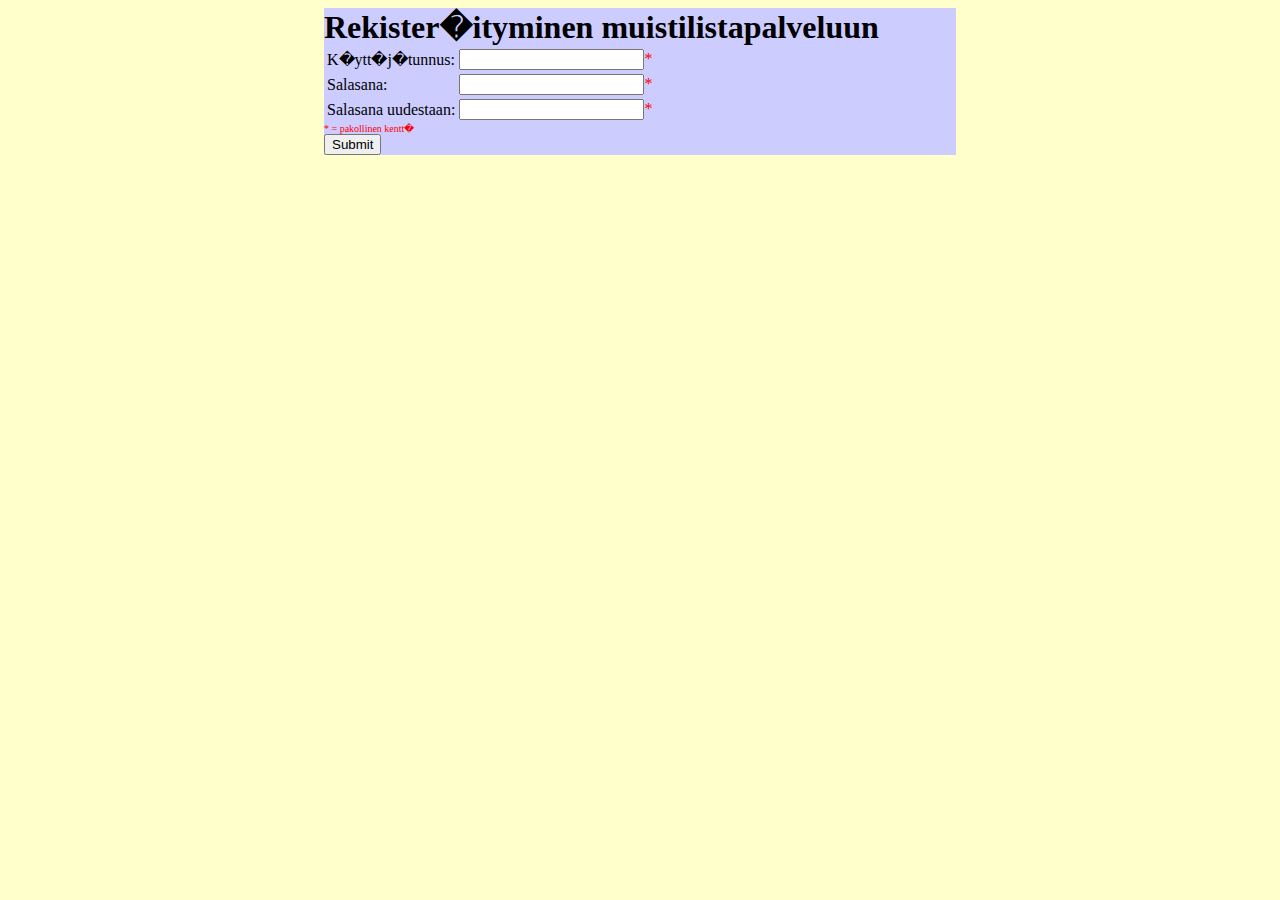
==== muistilista/register.html @ 8a6d6816 "First commit" ====
<html><head>
<style>
.center
{
margin:auto;
width:50%;
background-color:#CCCCFF;
}
</style>
<link rel="stylesheet" type="text/css" href="tyyli.css"></head>
<body>
<h1 div class="center" >Rekister�ityminen muistilistapalveluun</h1>
<form action="register.php" method="post" div class="center" >
<table>

<tr><td>K�ytt�j�tunnus: <td><input type="text" name="username"><font color="red">*</font></tr>

<tr><td>Salasana: <td><input type="password" name="password"><font color="red">*</font></tr>
<tr><td>Salasana uudestaan: <td><input type="password" name="password2"><font color="red">*</font></tr>
</table>
<font size="1" color="red">* = pakollinen kentt�</font><BR>
<input type="submit">
</form>

</body>
</html>
---- muistilista/tyyli.css ----
body
{
background-color:#FFFFCC;
}
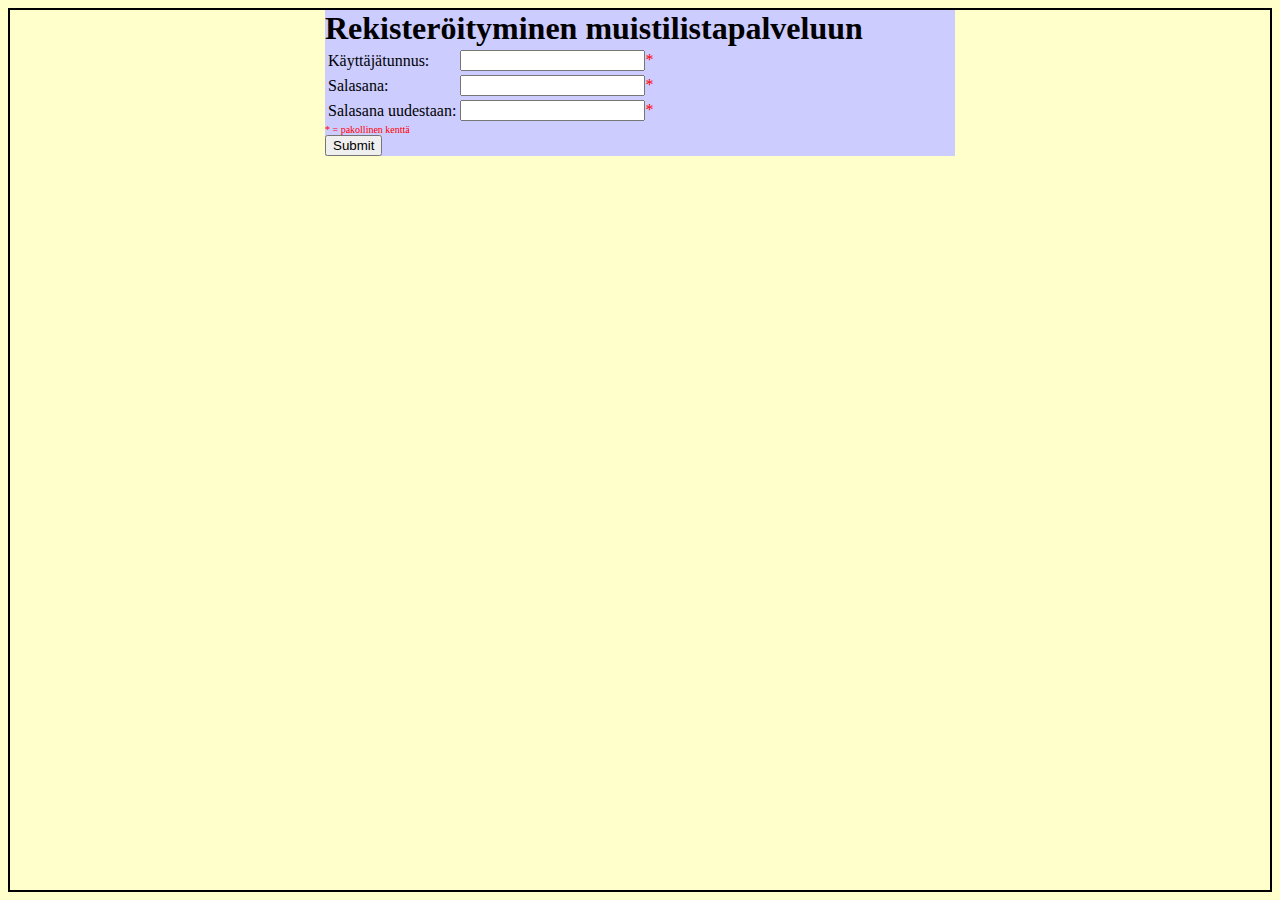
==== commit b4e039cd: "Push all da sheeett" ====
--- a/muistilista/register.html
+++ b/muistilista/register.html
@@ -1,5 +1,7 @@
 
-<html><head>
+<html>
+<head>
+<meta http-equiv="Content-Type" content="text/html; charset=iso-8859-1">
 <style>
 .center
 {
@@ -10,16 +12,16 @@
 </style>
 <link rel="stylesheet" type="text/css" href="tyyli.css"></head>
 <body>
-<h1 div class="center" >Rekister�ityminen muistilistapalveluun</h1>
+<h1 div class="center" >Rekister&#246;ityminen muistilistapalveluun</h1>
 <form action="register.php" method="post" div class="center" >
 <table>
 
-<tr><td>K�ytt�j�tunnus: <td><input type="text" name="username"><font color="red">*</font></tr>
+<tr><td>K&#228;ytt&#228;j&#228;tunnus: <td><input type="text" name="username"><font color="red">*</font></tr>
 
 <tr><td>Salasana: <td><input type="password" name="password"><font color="red">*</font></tr>
 <tr><td>Salasana uudestaan: <td><input type="password" name="password2"><font color="red">*</font></tr>
 </table>
-<font size="1" color="red">* = pakollinen kentt�</font><BR>
+<font size="1" color="red">* = pakollinen kentt&#228;</font><BR>
 <input type="submit">
 </form>
 
--- a/muistilista/tyyli.css
+++ b/muistilista/tyyli.css
@@ -1,4 +1,6 @@
 body
 {
 background-color:#FFFFCC;
+border-style:solid;
+border-width:2px;
 }
